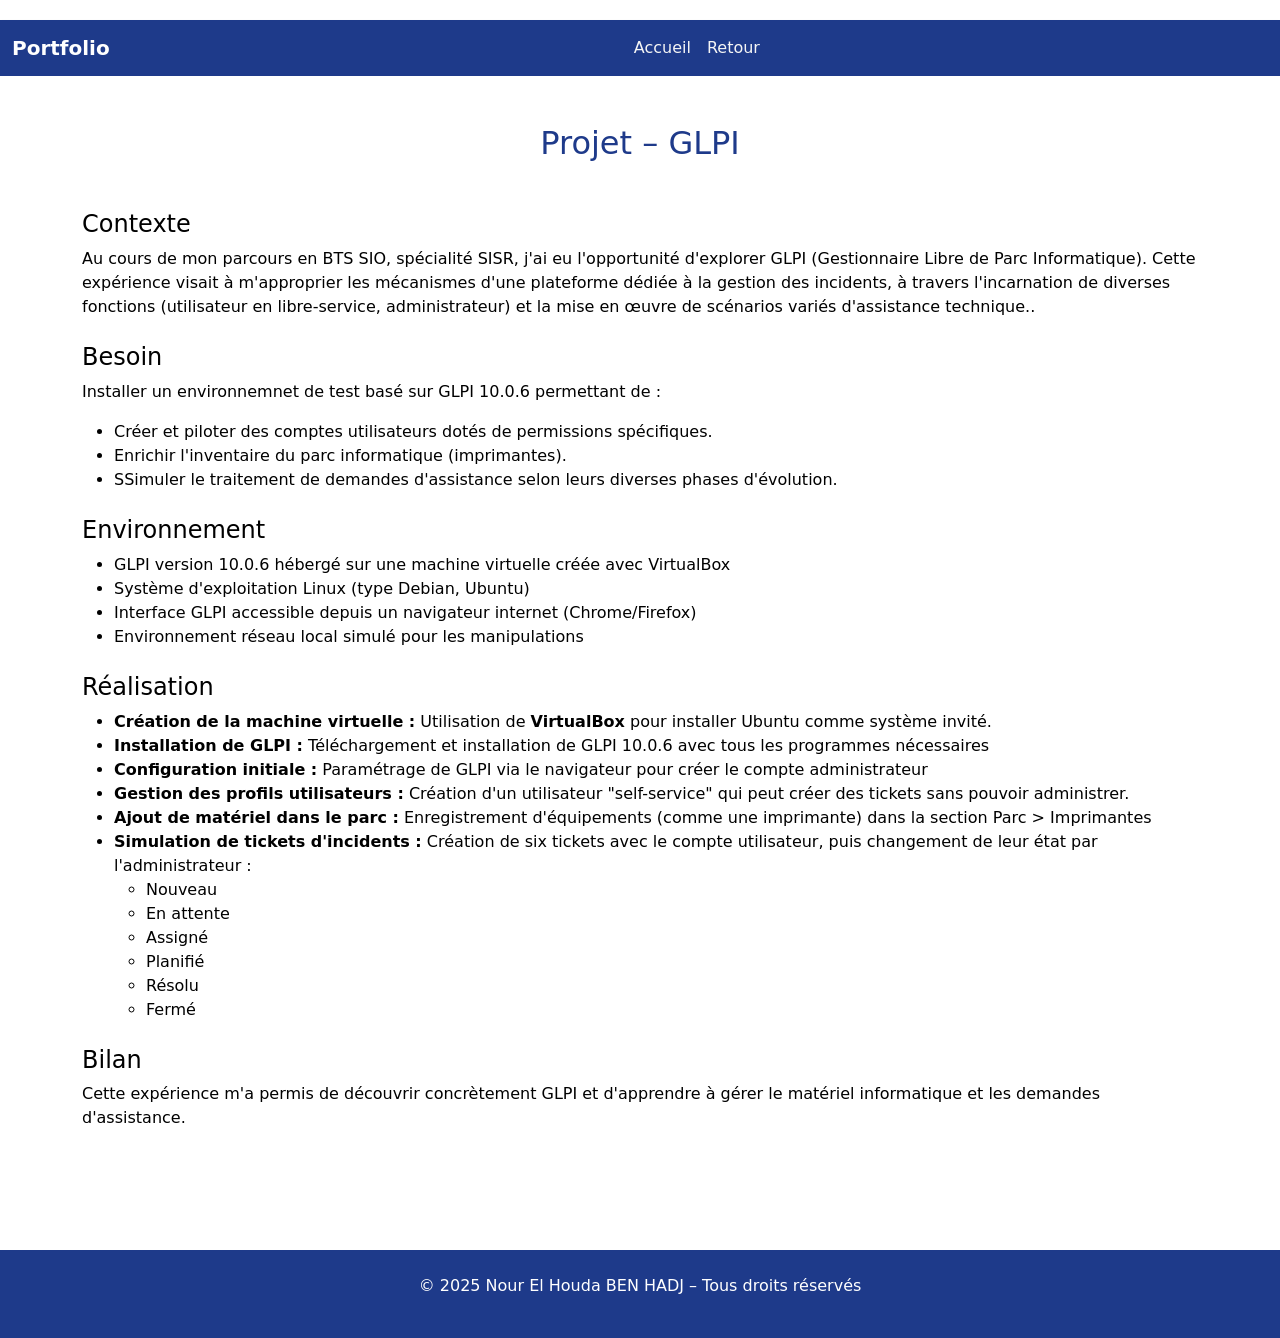
==== situation-projet2.html @ 1346620b "Mises à jour du portfolio" ====
<!DOCTYPE html>
<html lang="fr">
<head>
  <meta charset="UTF-8" />
  <meta name="viewport" content="width=device-width, initial-scale=1" />
  <title>Projet – GLPI</title>
  <link rel="stylesheet" href="css/bootstrap.min.css" />
  <link rel="stylesheet" href="css/style.css" />

  <style>
    body {
      background-color: #ffffff !important;
      color: #000000 !important;
    }

    .footer-hide {
      display: none;
    }
       
    .navbar-nav {
      align-items: center;
    }

    .navbar .nav-link {
      padding: 0.5rem 1rem;            
      font-weight: 500;               
      transition: color 0.2s ease, transform 0.2s ease;
    }

    .navbar .nav-link:hover {
      color: #fff;
      transform: scale(1.05);
    }

    /* Navbar bleue */
    .navbar {
      background-color: #1e3a8a !important;
    }

    .navbar-brand {
      color: #fff !important;
      font-weight: bold;
    }

    /* Footer bleu */
    footer {
      background-color: #1e3a8a !important;
      color: #ffffff !important;
      border-top: none;
    }

    .navbar-collapse {
      justify-content: center !important;
    }

    /* Fond blanc et texte noir sur les sections */
    section {
      background-color: #ffffff !important;
      color: #000000 !important;
    }

    section h2, section h4, section p, section li {
      color: #000000 !important;
    }

    /* Garder le titre principal en bleu */
    .text-primary {
      color: #1e3a8a !important;
    }
  </style>
</head>
<body>

<nav class="navbar navbar-expand-lg navbar-dark shadow-sm fade-in">
  <div class="container-fluid">
    <a class="navbar-brand fw-bold" href="#">Portfolio</a>
    <button class="navbar-toggler" type="button" data-bs-toggle="collapse" data-bs-target="#navbarNav">
      <span class="navbar-toggler-icon"></span>
    </button>
    <div class="collapse navbar-collapse justify-content-end" id="navbarNav">
      <ul class="navbar-nav">
        <li class="nav-item"><a class="nav-link" href="index.html">Accueil</a></li>
        <li class="nav-item"><a class="nav-link" href="situations.html">Retour</a></li>
      </ul>
    </div>
  </div>
</nav>

<section class="py-5 fade-in">
  <div class="container">
    <h2 class="text-center text-primary mb-5">Projet – GLPI</h2>

    <div class="mb-4">
      <h4>Contexte</h4>
      <p>
Au cours de mon parcours en BTS SIO, spécialité SISR,
 j'ai eu l'opportunité d'explorer GLPI (Gestionnaire Libre de Parc Informatique).
  Cette expérience visait à m'approprier les mécanismes d'une plateforme dédiée à la gestion des incidents,
   à travers l'incarnation de diverses fonctions (utilisateur en libre-service, administrateur) 
     et la mise en œuvre de scénarios variés d'assistance technique..
      </p>
    </div>

    <div class="mb-4">
      <h4>Besoin</h4>
      <p>Installer un environnemnet de
         test basé sur GLPI 10.0.6 permettant de :</p>
      <ul>
        <li>Créer et piloter des comptes utilisateurs 
          dotés de permissions spécifiques.</li>
        <li>Enrichir l'inventaire du parc
           informatique (imprimantes).</li>
        <li>SSimuler le traitement de demandes d'assistance 
          selon leurs diverses phases d'évolution.</li>
      </ul>
    </div>

    <div class="mb-4">
      <h4>Environnement</h4>
      <ul>
        <li>GLPI version 10.0.6 hébergé sur une machine 
          virtuelle créée avec VirtualBox</li>
        <li>Système d'exploitation Linux
           (type Debian, Ubuntu)</li>
        <li>Interface GLPI accessible depuis un navigateur 
          internet (Chrome/Firefox)</li>
        <li>Environnement réseau local simulé 
          pour les manipulations</li>
      </ul>
    </div>

   <div class="mb-4"> 
    <div class="mb-4"> 
      <h4>Réalisation</h4>
      <ul>
        <li>
          <strong>Création de la machine virtuelle :</strong> Utilisation de <strong>VirtualBox</strong> pour installer Ubuntu comme système invité.
        </li>
        <li>
          <strong>Installation de GLPI :</strong> Téléchargement et installation de GLPI 10.0.6 avec tous les programmes nécessaires
        </li>
        <li>
          <strong>Configuration initiale :</strong>  Paramétrage de GLPI via le navigateur pour créer le compte administrateur
        </li>
        <li>
          <strong>Gestion des profils utilisateurs :</strong>  Création d'un utilisateur "self-service" qui peut créer des tickets sans pouvoir administrer.
        </li>
        <li>
          <strong>Ajout de matériel dans le parc :</strong>  Enregistrement d'équipements (comme une imprimante) dans la section Parc > Imprimantes
        </li>
        <li>
          <strong>Simulation de tickets d'incidents :</strong>  Création de six tickets avec le compte utilisateur, puis changement de leur état par l'administrateur : 
          <ul>
            <li>Nouveau</li>
            <li>En attente</li>
            <li>Assigné</li>
            <li>Planifié</li>
            <li>Résolu</li>
            <li>Fermé</li>
          </ul>
        </li>
      </ul>
    </div>

    <div class="mb-4">
      <h4>Bilan</h4>
      <p>
        Cette expérience m'a permis de découvrir concrètement GLPI et d'apprendre à gérer le matériel informatique et les demandes d'assistance.
      </p>
    </div>

  </div>
</section>

<footer class="text-white text-center py-4 mt-5 fade-in">
  <div class="container">
    <p>&copy; 2025 Nour El Houda BEN HADJ – Tous droits réservés</p>
  </div>
</footer>

<script src="js/bootstrap.bundle.min.js"></script>
</body>
</html>
---- css/style.css ----
/* DARK MODE ADAPTÉ AU SYSTÈME */
@media (prefers-color-scheme: dark) {
  body.dark-aware {
    background-color: #121212;
    color: #f1f1f1;
  }

  .dark-bg {
    background-color: #1f1f1f !important;
  }

  .dark-text {
    color: #f1f1f1 !important;
  }

  .navbar,
  .footer,
  .btn {
    transition: background-color 0.4s, color 0.4s;
  }

  .navbar-dark .navbar-nav .nav-link.active,
  .navbar-dark .navbar-nav .nav-link:hover {
    color: #ffc107 !important;
  }
}

/* FADE-IN & SLIDE-UP ANIMATIONS */
.fade-in {
  animation: fadeIn 1s ease-in both;
}

.slide-up {
  animation: slideUp 1.2s ease-out both;
}

@keyframes fadeIn {
  from { opacity: 0; }
  to   { opacity: 1; }
}

@keyframes slideUp {
  from {
    opacity: 0;
    transform: translateY(40px);
  }
  to {
    opacity: 1;
    transform: translateY(0);
  }
}

/* ========== ANIMATIONS GÉNÉRALES ========== */

.fade-in {
  opacity: 0;
  transform: translateY(20px);
  animation: fadeInUp 1s ease forwards;
}

.slide-up {
  opacity: 0;
  transform: translateY(30px);
  animation: slideUp 0.8s ease-out forwards;
}

/* Retarde chaque animation si plusieurs éléments ont la classe fade-in */
.fade-in:nth-child(1) { animation-delay: 0.2s; }
.fade-in:nth-child(2) { animation-delay: 0.4s; }
.fade-in:nth-child(3) { animation-delay: 0.6s; }

/* Animations pour les cards au survol */
.card:hover {
  transform: scale(1.03);
  box-shadow: 0 10px 30px rgba(0, 123, 255, 0.3);
  transition: all 0.3s ease-in-out;
}

/* Keyframes */
@keyframes fadeInUp {
  to {
    opacity: 1;
    transform: translateY(0);
  }
}

@keyframes slideUp {
  to {
    opacity: 1;
    transform: translateY(0);
  }
}

/* ========== DARK MODE ========== */

body.dark-aware, .dark-bg {
  background-color: #121212 !important;
  color: #f5f5f5 !important;
}

.dark-text {
  color: #ffffff;
}

.navbar-dark .navbar-nav .nav-link {
  color: #f5f5f5;
}

footer.bg-dark {
  background-color: #1a1a1a !important;
}

a.btn-outline-primary:hover {
  background-color: #0d6efd;
  color: white;
}

/* Optionnel : Lien hover doux */
a:hover {
  text-decoration: none;
  opacity: 0.85;
}
.certif-card {
  background: linear-gradient(to right, #4285F4, #3B82F6);
  transition: transform 0.3s ease, box-shadow 0.3s ease;
  box-shadow: 0 4px 12px rgba(0, 0, 0, 0.2);
}

.certif-card:hover {
  transform: translateY(-5px);
  box-shadow: 0 6px 16px rgba(0, 0, 0, 0.3);
}

.certif-icon {
  width: 60px;
  height: 60px;
  object-fit: contain;
  background-color: #0f172a;
  padding: 10px;
  border-radius: 12px;
}
.veille-card .card {
  transition: transform 0.3s ease, box-shadow 0.3s ease;
  border: none;
  overflow: hidden;
  border-radius: 15px;
}

.veille-card .card:hover {
  transform: translateY(-8px);
  box-shadow: 0 10px 20px rgba(0, 0, 0, 0.3);
}

.veille-card img {
  object-fit: cover;
  height: 200px;
}
body {
  background-color: #000;
  color: #fff;
}

.navbar, footer {
  background-color: #111 !important;
}

.card {
  background-color: #222 !important;
  color: #fff !important;
  border-radius: 1rem;
  box-shadow: 0 0 15px rgba(255, 255, 255, 0.1);
}

a, a:hover, a:focus {
  color: #0d6efd;
  text-decoration: none;
}

.btn-primary {
  background-color: #0d6efd;
  border-color: #0d6efd;
  transition: background-color 0.3s ease;
}

.btn-primary:hover, .btn-primary:focus {
  background-color: #0b5ed7;
  border-color: #0b5ed7;
}

.fade-in {
  animation: fadeInAnimation ease 1.2s;
  animation-iteration-count: 1;
  animation-fill-mode: forwards;
}

@keyframes fadeInAnimation {
  0% {opacity: 0;}
  100% {opacity: 1;}
}
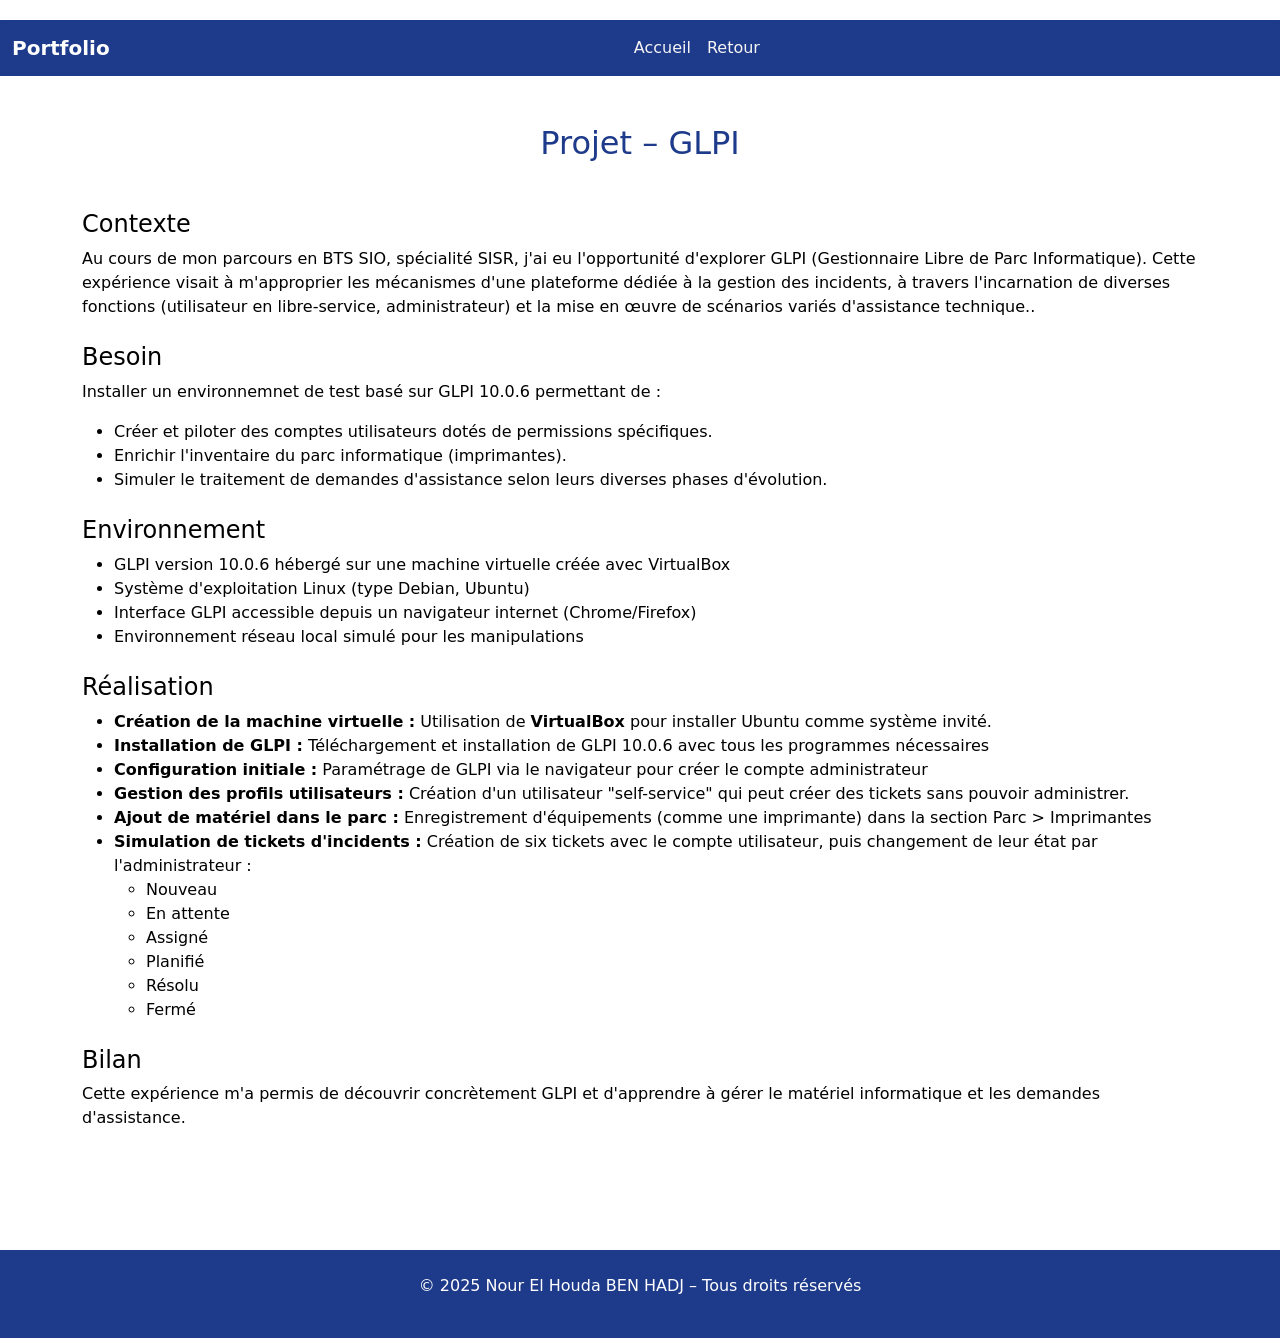
==== commit 007c60b0: "Add files via upload" ====
--- a/situation-projet2.html
+++ b/situation-projet2.html
@@ -1,183 +1,183 @@
-<!DOCTYPE html>
-<html lang="fr">
-<head>
-  <meta charset="UTF-8" />
-  <meta name="viewport" content="width=device-width, initial-scale=1" />
-  <title>Projet – GLPI</title>
-  <link rel="stylesheet" href="css/bootstrap.min.css" />
-  <link rel="stylesheet" href="css/style.css" />
-
-  <style>
-    body {
-      background-color: #ffffff !important;
-      color: #000000 !important;
-    }
-
-    .footer-hide {
-      display: none;
-    }
-       
-    .navbar-nav {
-      align-items: center;
-    }
-
-    .navbar .nav-link {
-      padding: 0.5rem 1rem;            
-      font-weight: 500;               
-      transition: color 0.2s ease, transform 0.2s ease;
-    }
-
-    .navbar .nav-link:hover {
-      color: #fff;
-      transform: scale(1.05);
-    }
-
-    /* Navbar bleue */
-    .navbar {
-      background-color: #1e3a8a !important;
-    }
-
-    .navbar-brand {
-      color: #fff !important;
-      font-weight: bold;
-    }
-
-    /* Footer bleu */
-    footer {
-      background-color: #1e3a8a !important;
-      color: #ffffff !important;
-      border-top: none;
-    }
-
-    .navbar-collapse {
-      justify-content: center !important;
-    }
-
-    /* Fond blanc et texte noir sur les sections */
-    section {
-      background-color: #ffffff !important;
-      color: #000000 !important;
-    }
-
-    section h2, section h4, section p, section li {
-      color: #000000 !important;
-    }
-
-    /* Garder le titre principal en bleu */
-    .text-primary {
-      color: #1e3a8a !important;
-    }
-  </style>
-</head>
-<body>
-
-<nav class="navbar navbar-expand-lg navbar-dark shadow-sm fade-in">
-  <div class="container-fluid">
-    <a class="navbar-brand fw-bold" href="#">Portfolio</a>
-    <button class="navbar-toggler" type="button" data-bs-toggle="collapse" data-bs-target="#navbarNav">
-      <span class="navbar-toggler-icon"></span>
-    </button>
-    <div class="collapse navbar-collapse justify-content-end" id="navbarNav">
-      <ul class="navbar-nav">
-        <li class="nav-item"><a class="nav-link" href="index.html">Accueil</a></li>
-        <li class="nav-item"><a class="nav-link" href="situations.html">Retour</a></li>
-      </ul>
-    </div>
-  </div>
-</nav>
-
-<section class="py-5 fade-in">
-  <div class="container">
-    <h2 class="text-center text-primary mb-5">Projet – GLPI</h2>
-
-    <div class="mb-4">
-      <h4>Contexte</h4>
-      <p>
-Au cours de mon parcours en BTS SIO, spécialité SISR,
- j'ai eu l'opportunité d'explorer GLPI (Gestionnaire Libre de Parc Informatique).
-  Cette expérience visait à m'approprier les mécanismes d'une plateforme dédiée à la gestion des incidents,
-   à travers l'incarnation de diverses fonctions (utilisateur en libre-service, administrateur) 
-     et la mise en œuvre de scénarios variés d'assistance technique..
-      </p>
-    </div>
-
-    <div class="mb-4">
-      <h4>Besoin</h4>
-      <p>Installer un environnemnet de
-         test basé sur GLPI 10.0.6 permettant de :</p>
-      <ul>
-        <li>Créer et piloter des comptes utilisateurs 
-          dotés de permissions spécifiques.</li>
-        <li>Enrichir l'inventaire du parc
-           informatique (imprimantes).</li>
-        <li>SSimuler le traitement de demandes d'assistance 
-          selon leurs diverses phases d'évolution.</li>
-      </ul>
-    </div>
-
-    <div class="mb-4">
-      <h4>Environnement</h4>
-      <ul>
-        <li>GLPI version 10.0.6 hébergé sur une machine 
-          virtuelle créée avec VirtualBox</li>
-        <li>Système d'exploitation Linux
-           (type Debian, Ubuntu)</li>
-        <li>Interface GLPI accessible depuis un navigateur 
-          internet (Chrome/Firefox)</li>
-        <li>Environnement réseau local simulé 
-          pour les manipulations</li>
-      </ul>
-    </div>
-
-   <div class="mb-4"> 
-    <div class="mb-4"> 
-      <h4>Réalisation</h4>
-      <ul>
-        <li>
-          <strong>Création de la machine virtuelle :</strong> Utilisation de <strong>VirtualBox</strong> pour installer Ubuntu comme système invité.
-        </li>
-        <li>
-          <strong>Installation de GLPI :</strong> Téléchargement et installation de GLPI 10.0.6 avec tous les programmes nécessaires
-        </li>
-        <li>
-          <strong>Configuration initiale :</strong>  Paramétrage de GLPI via le navigateur pour créer le compte administrateur
-        </li>
-        <li>
-          <strong>Gestion des profils utilisateurs :</strong>  Création d'un utilisateur "self-service" qui peut créer des tickets sans pouvoir administrer.
-        </li>
-        <li>
-          <strong>Ajout de matériel dans le parc :</strong>  Enregistrement d'équipements (comme une imprimante) dans la section Parc > Imprimantes
-        </li>
-        <li>
-          <strong>Simulation de tickets d'incidents :</strong>  Création de six tickets avec le compte utilisateur, puis changement de leur état par l'administrateur : 
-          <ul>
-            <li>Nouveau</li>
-            <li>En attente</li>
-            <li>Assigné</li>
-            <li>Planifié</li>
-            <li>Résolu</li>
-            <li>Fermé</li>
-          </ul>
-        </li>
-      </ul>
-    </div>
-
-    <div class="mb-4">
-      <h4>Bilan</h4>
-      <p>
-        Cette expérience m'a permis de découvrir concrètement GLPI et d'apprendre à gérer le matériel informatique et les demandes d'assistance.
-      </p>
-    </div>
-
-  </div>
-</section>
-
-<footer class="text-white text-center py-4 mt-5 fade-in">
-  <div class="container">
-    <p>&copy; 2025 Nour El Houda BEN HADJ – Tous droits réservés</p>
-  </div>
-</footer>
-
-<script src="js/bootstrap.bundle.min.js"></script>
-</body>
+<!DOCTYPE html>
+<html lang="fr">
+<head>
+  <meta charset="UTF-8" />
+  <meta name="viewport" content="width=device-width, initial-scale=1" />
+  <title>Projet – GLPI</title>
+  <link rel="stylesheet" href="css/bootstrap.min.css" />
+  <link rel="stylesheet" href="css/style.css" />
+
+  <style>
+    body {
+      background-color: #ffffff !important;
+      color: #000000 !important;
+    }
+
+    .footer-hide {
+      display: none;
+    }
+       
+    .navbar-nav {
+      align-items: center;
+    }
+
+    .navbar .nav-link {
+      padding: 0.5rem 1rem;            
+      font-weight: 500;               
+      transition: color 0.2s ease, transform 0.2s ease;
+    }
+
+    .navbar .nav-link:hover {
+      color: #fff;
+      transform: scale(1.05);
+    }
+
+    /* Navbar bleue */
+    .navbar {
+      background-color: #1e3a8a !important;
+    }
+
+    .navbar-brand {
+      color: #fff !important;
+      font-weight: bold;
+    }
+
+    /* Footer bleu */
+    footer {
+      background-color: #1e3a8a !important;
+      color: #ffffff !important;
+      border-top: none;
+    }
+
+    .navbar-collapse {
+      justify-content: center !important;
+    }
+
+    /* Fond blanc et texte noir sur les sections */
+    section {
+      background-color: #ffffff !important;
+      color: #000000 !important;
+    }
+
+    section h2, section h4, section p, section li {
+      color: #000000 !important;
+    }
+
+    /* Garder le titre principal en bleu */
+    .text-primary {
+      color: #1e3a8a !important;
+    }
+  </style>
+</head>
+<body>
+
+<nav class="navbar navbar-expand-lg navbar-dark shadow-sm fade-in">
+  <div class="container-fluid">
+    <a class="navbar-brand fw-bold" href="#">Portfolio</a>
+    <button class="navbar-toggler" type="button" data-bs-toggle="collapse" data-bs-target="#navbarNav">
+      <span class="navbar-toggler-icon"></span>
+    </button>
+    <div class="collapse navbar-collapse justify-content-end" id="navbarNav">
+      <ul class="navbar-nav">
+        <li class="nav-item"><a class="nav-link" href="index.html">Accueil</a></li>
+        <li class="nav-item"><a class="nav-link" href="situations.html">Retour</a></li>
+      </ul>
+    </div>
+  </div>
+</nav>
+
+<section class="py-5 fade-in">
+  <div class="container">
+    <h2 class="text-center text-primary mb-5">Projet – GLPI</h2>
+
+    <div class="mb-4">
+      <h4>Contexte</h4>
+      <p>
+Au cours de mon parcours en BTS SIO, spécialité SISR,
+ j'ai eu l'opportunité d'explorer GLPI (Gestionnaire Libre de Parc Informatique).
+  Cette expérience visait à m'approprier les mécanismes d'une plateforme dédiée à la gestion des incidents,
+   à travers l'incarnation de diverses fonctions (utilisateur en libre-service, administrateur) 
+     et la mise en œuvre de scénarios variés d'assistance technique..
+      </p>
+    </div>
+
+    <div class="mb-4">
+      <h4>Besoin</h4>
+      <p>Installer un environnemnet de
+         test basé sur GLPI 10.0.6 permettant de :</p>
+      <ul>
+        <li>Créer et piloter des comptes utilisateurs 
+          dotés de permissions spécifiques.</li>
+        <li>Enrichir l'inventaire du parc
+           informatique (imprimantes).</li>
+        <li>Simuler le traitement de demandes d'assistance 
+          selon leurs diverses phases d'évolution.</li>
+      </ul>
+    </div>
+
+    <div class="mb-4">
+      <h4>Environnement</h4>
+      <ul>
+        <li>GLPI version 10.0.6 hébergé sur une machine 
+          virtuelle créée avec VirtualBox</li>
+        <li>Système d'exploitation Linux
+           (type Debian, Ubuntu)</li>
+        <li>Interface GLPI accessible depuis un navigateur 
+          internet (Chrome/Firefox)</li>
+        <li>Environnement réseau local simulé 
+          pour les manipulations</li>
+      </ul>
+    </div>
+
+   <div class="mb-4"> 
+    <div class="mb-4"> 
+      <h4>Réalisation</h4>
+      <ul>
+        <li>
+          <strong>Création de la machine virtuelle :</strong> Utilisation de <strong>VirtualBox</strong> pour installer Ubuntu comme système invité.
+        </li>
+        <li>
+          <strong>Installation de GLPI :</strong> Téléchargement et installation de GLPI 10.0.6 avec tous les programmes nécessaires
+        </li>
+        <li>
+          <strong>Configuration initiale :</strong>  Paramétrage de GLPI via le navigateur pour créer le compte administrateur
+        </li>
+        <li>
+          <strong>Gestion des profils utilisateurs :</strong>  Création d'un utilisateur "self-service" qui peut créer des tickets sans pouvoir administrer.
+        </li>
+        <li>
+          <strong>Ajout de matériel dans le parc :</strong>  Enregistrement d'équipements (comme une imprimante) dans la section Parc > Imprimantes
+        </li>
+        <li>
+          <strong>Simulation de tickets d'incidents :</strong>  Création de six tickets avec le compte utilisateur, puis changement de leur état par l'administrateur : 
+          <ul>
+            <li>Nouveau</li>
+            <li>En attente</li>
+            <li>Assigné</li>
+            <li>Planifié</li>
+            <li>Résolu</li>
+            <li>Fermé</li>
+          </ul>
+        </li>
+      </ul>
+    </div>
+
+    <div class="mb-4">
+      <h4>Bilan</h4>
+      <p>
+        Cette expérience m'a permis de découvrir concrètement GLPI et d'apprendre à gérer le matériel informatique et les demandes d'assistance.
+      </p>
+    </div>
+
+  </div>
+</section>
+
+<footer class="text-white text-center py-4 mt-5 fade-in">
+  <div class="container">
+    <p>&copy; 2025 Nour El Houda BEN HADJ – Tous droits réservés</p>
+  </div>
+</footer>
+
+<script src="js/bootstrap.bundle.min.js"></script>
+</body>
 </html>
